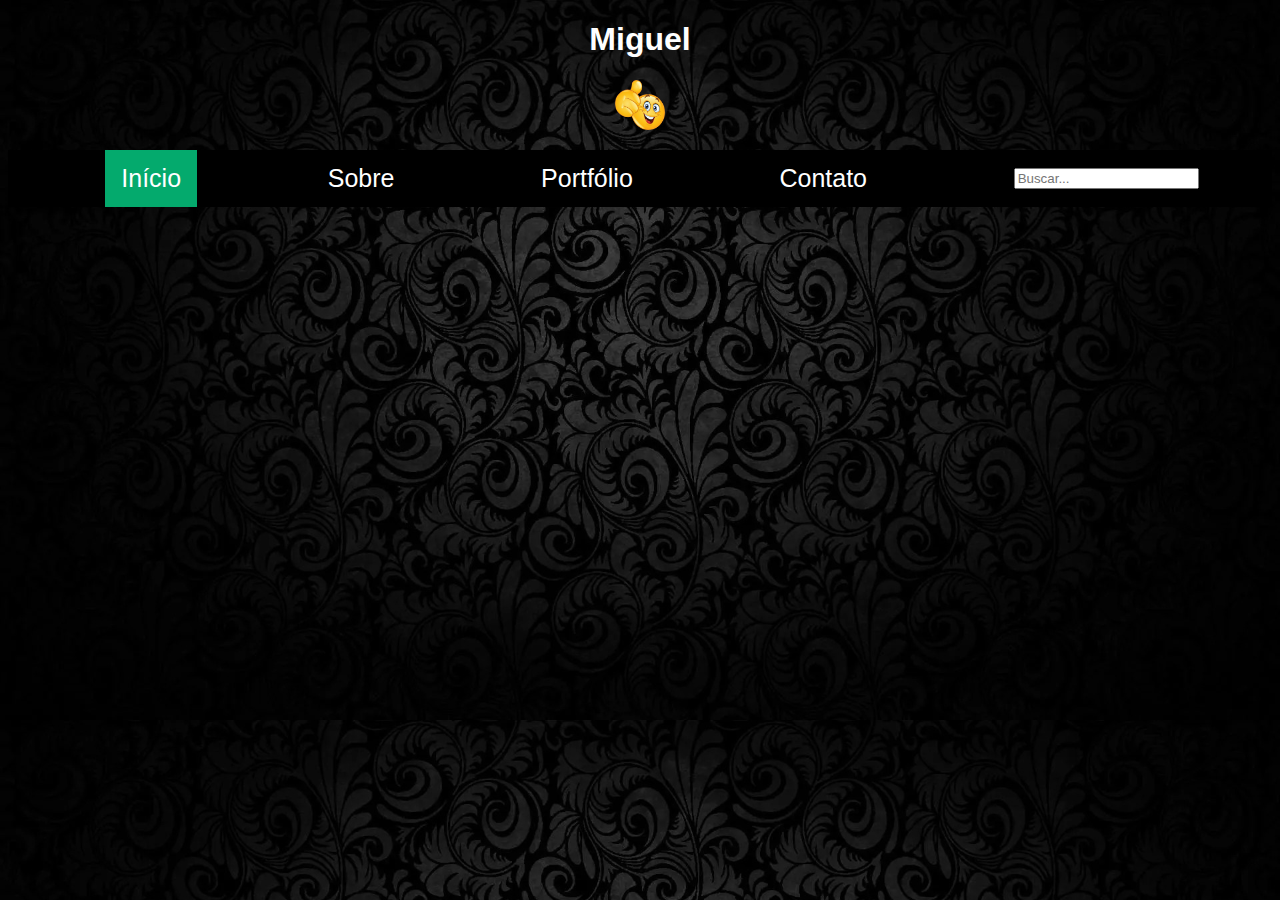
==== index.html @ b27209df "Update index.html" ====
<!DOCTYPE html>
<html lang="pt-br">
<head>
    <meta charset="UTF-8">
    <meta name="viewport" content="width=device-width, initial-scale=1.0">
    <title>Atividade</title>
    <link rel="stylesheet" href="style.css">
    <link rel="shortcut icon" href="joia.png">

</head>
<body>
    <div id="nome">
        <h1>Miguel</h1>
        <img src="joia.png" width="50" height="50">
    </div>
    <ul>
        <li><a class="active" href="index.html">Início</a></li>
        <li><a href="biocweb.html">Sobre</a></li>
        <li><a href="portfolio.html">Portfólio</a></li>
        <li><a href="contato.html">Contato</a></li>
        <div id="divBusca">
            <input type="text" id="txtBusca" placeholder="Buscar..."/>
      </ul>
    
      
   
</body>
</html>
---- style.css ----
body {
    background-image: url("fundoimagem.jpg");
    background-size: cover;
    background-repeat: repeat;
    
}

ul {
    display: flex;
    list-style-type: none;
    overflow: hidden;
    background-color: black;
    justify-content: space-around;
    flex-direction: row;
  }
  
  
  li a {
    display: block;
    color: white;
    text-align: center;
    padding: 14px 16px;
    text-decoration: none;
    font-size: 25px ;
    font-family: sans-serif;
  }
  
  li a:hover {
    background-color: grey;
  }

.active {
    background-color: #04AA6D;
}

#divBusca {
  display: flex;
  align-items: center;
  padding: 14px 16px;
}

#sobreMim {
  color: white;
  font-family: sans-serif;
}

#autoBiografia {
  color:white;
  font-size: 20px;
  font-family: sans-serif;
}

#nome {
  color:white;
  text-align: center;
  font-family: sans-serif;
}

FONT {
  font-family: sans-serif;
}

#form {
  display: flex;
  flex-direction:column;
}
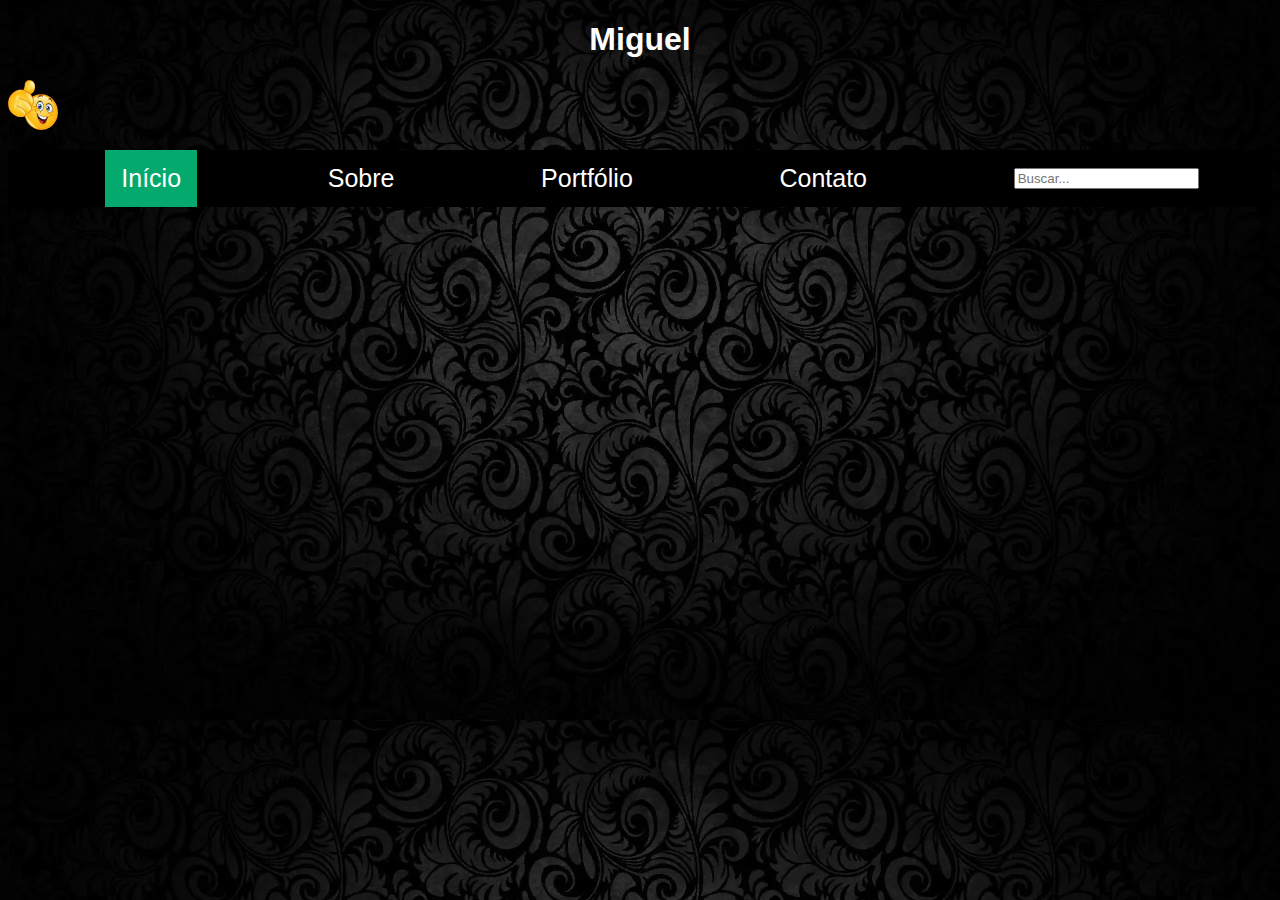
==== commit e7f801c7: "Update index.html" ====
--- a/index.html
+++ b/index.html
@@ -11,6 +11,8 @@
 <body>
     <div id="nome">
         <h1>Miguel</h1>
+    </div>
+    <div id="imagem">
         <img src="joia.png" width="50" height="50">
     </div>
     <ul>
--- a/style.css
+++ b/style.css
@@ -54,6 +54,7 @@
   color:white;
   text-align: center;
   font-family: sans-serif;
+  flex-direction: row;
 }
 
 FONT {
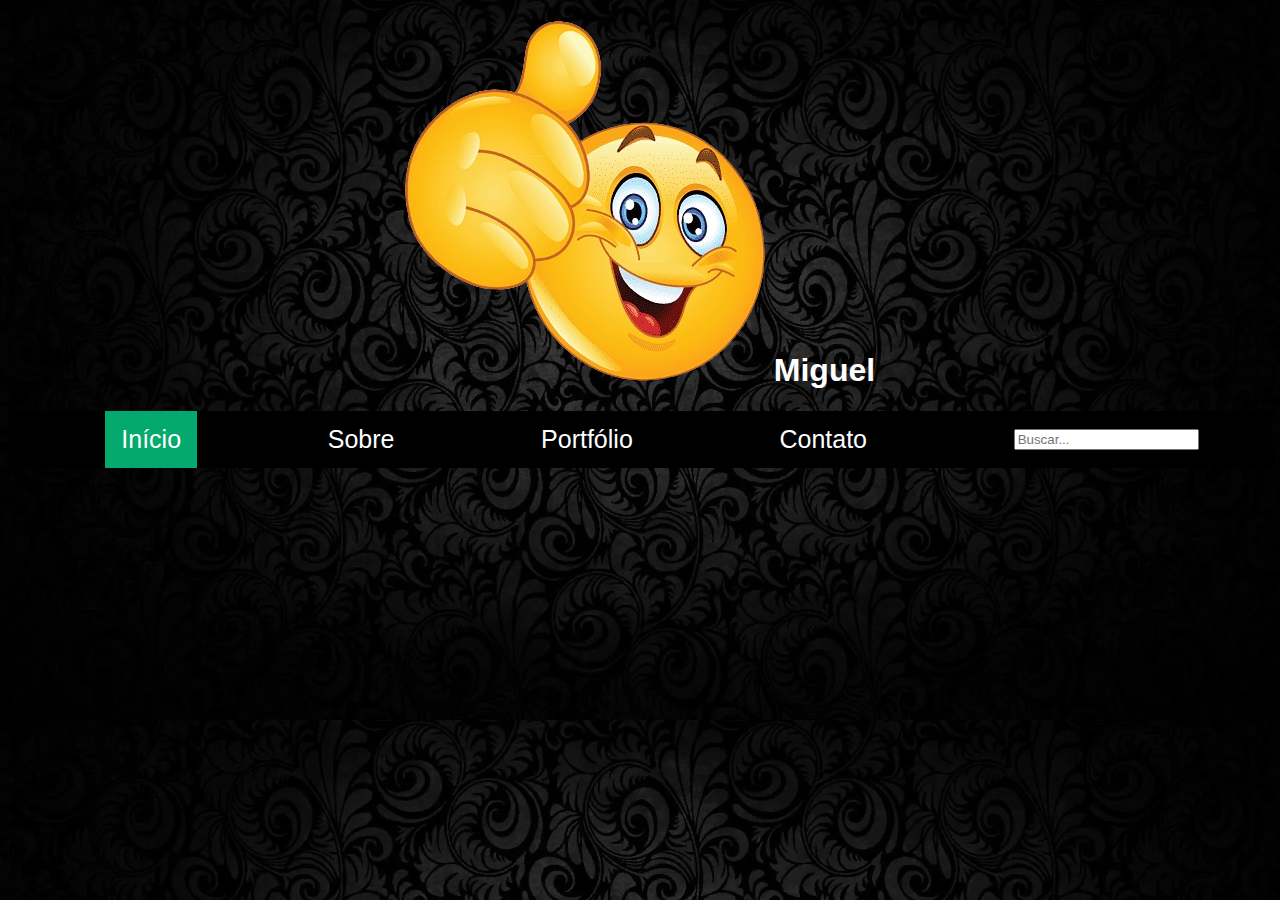
==== commit 8712cafe: "Update index.html" ====
--- a/index.html
+++ b/index.html
@@ -10,10 +10,7 @@
 </head>
 <body>
     <div id="nome">
-        <h1>Miguel</h1>
-    </div>
-    <div id="imagem">
-        <img src="joia.png" width="50" height="50">
+        <h1><img src="joia.png"> Miguel</h1>
     </div>
     <ul>
         <li><a class="active" href="index.html">Início</a></li>
--- a/style.css
+++ b/style.css
@@ -54,8 +54,8 @@
   color:white;
   text-align: center;
   font-family: sans-serif;
-  flex-direction: row;
 }
+
 
 FONT {
   font-family: sans-serif;
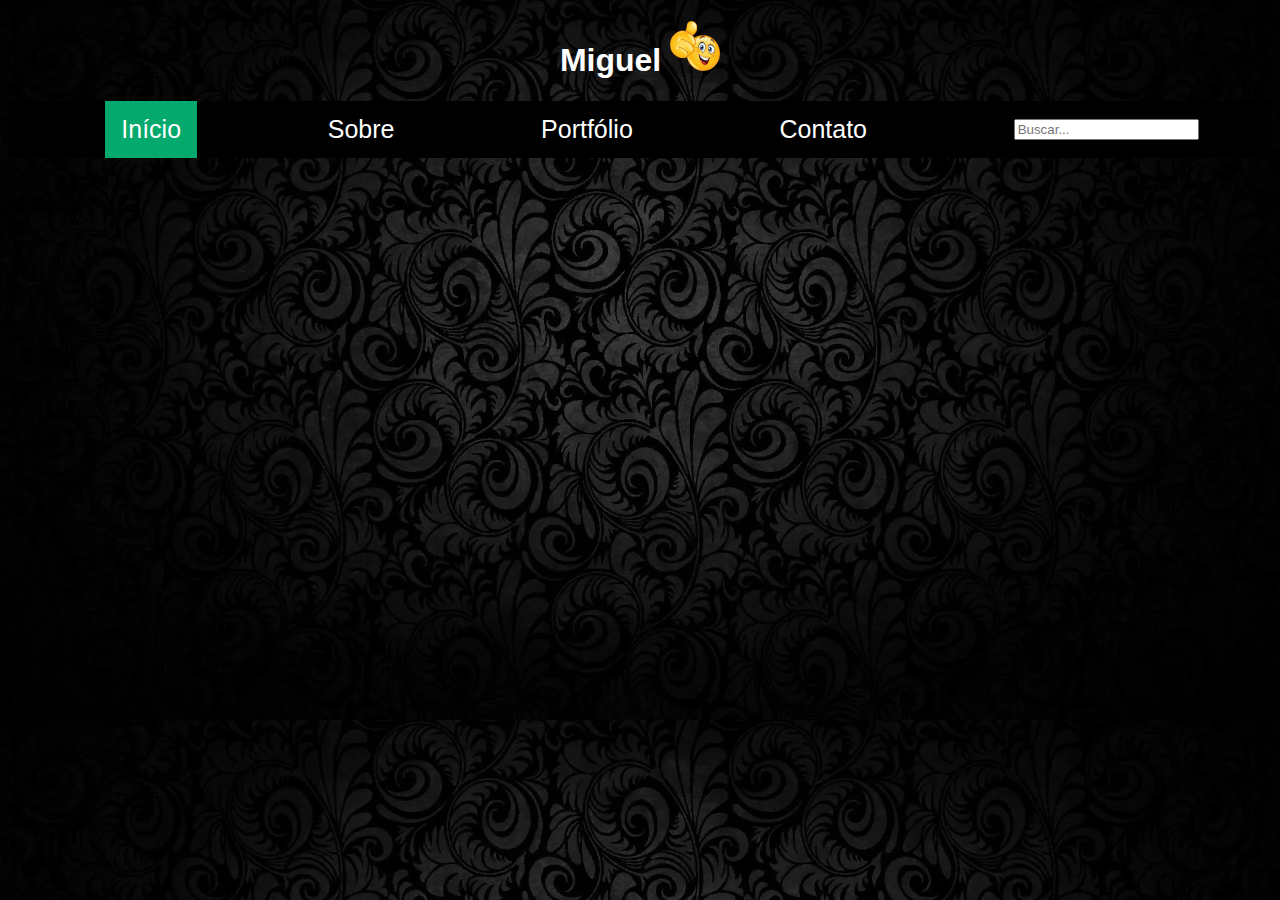
==== commit 9fcf87e6: "Update index.html" ====
--- a/index.html
+++ b/index.html
@@ -10,7 +10,7 @@
 </head>
 <body>
     <div id="nome">
-        <h1><img src="joia.png"> Miguel</h1>
+        <h1>Miguel <img src="joia.png" widht="50px" height="50px"></h1>
     </div>
     <ul>
         <li><a class="active" href="index.html">Início</a></li>
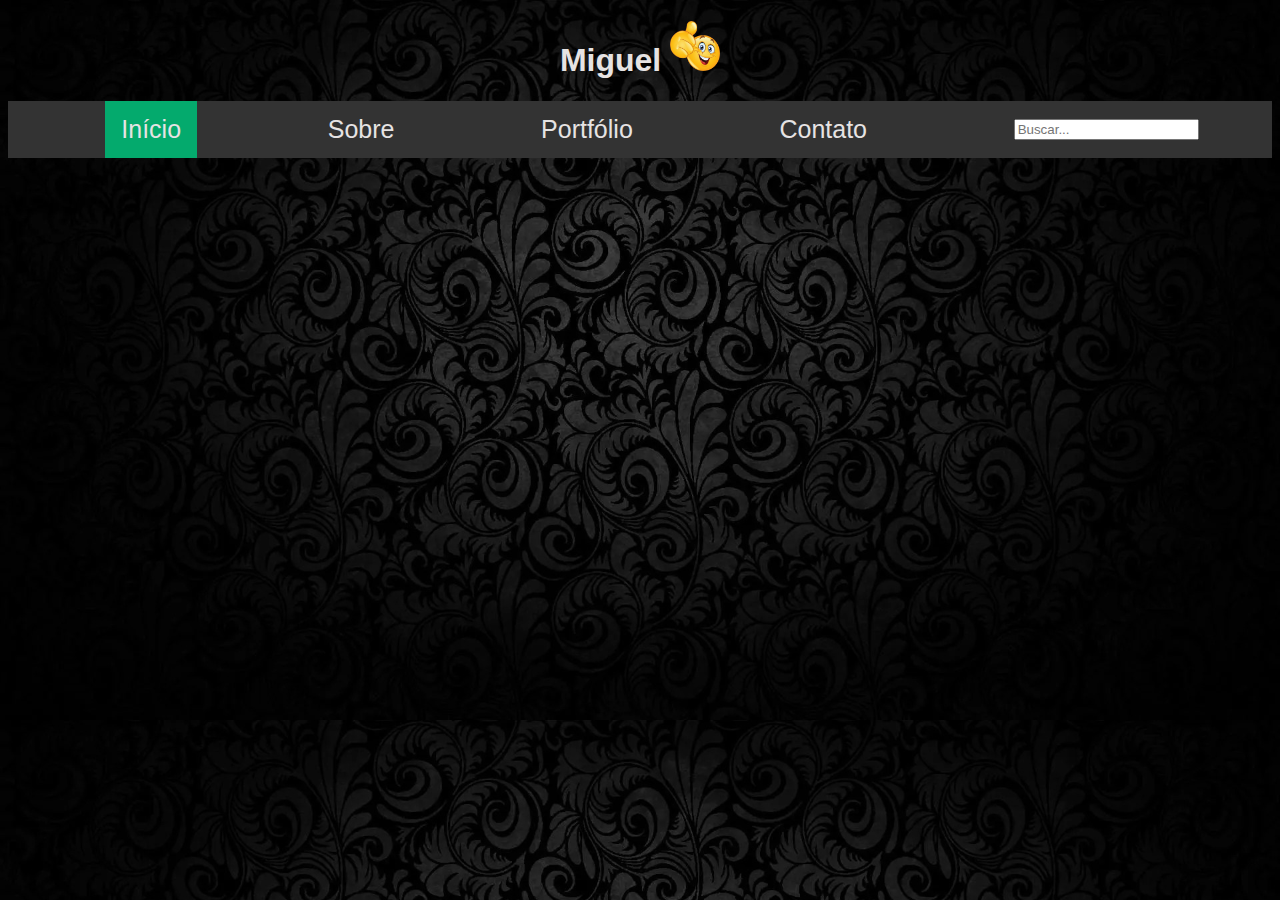
==== commit 61602ad6: "Update index.html" ====
--- a/index.html
+++ b/index.html
@@ -3,7 +3,7 @@
 <head>
     <meta charset="UTF-8">
     <meta name="viewport" content="width=device-width, initial-scale=1.0">
-    <title>Atividade</title>
+    <title>Site pessoal</title>
     <link rel="stylesheet" href="style.css">
     <link rel="shortcut icon" href="joia.png">
 
--- a/style.css
+++ b/style.css
@@ -9,7 +9,7 @@
     display: flex;
     list-style-type: none;
     overflow: hidden;
-    background-color: black;
+    background-color: #333;
     justify-content: space-around;
     flex-direction: row;
   }
@@ -17,12 +17,12 @@
   
   li a {
     display: block;
-    color: white;
+    color: #e6e3e3;
     text-align: center;
     padding: 14px 16px;
     text-decoration: none;
     font-size: 25px ;
-    font-family: sans-serif;
+    font-family: 'Roboto', sans-serif;
   }
   
   li a:hover {
@@ -40,25 +40,25 @@
 }
 
 #sobreMim {
-  color: white;
-  font-family: sans-serif;
+  color: #e6e3e3;
+  font-family: 'Roboto', sans-serif;
 }
 
 #autoBiografia {
-  color:white;
+  color:#e6e3e3;
   font-size: 20px;
-  font-family: sans-serif;
+  font-family: 'Roboto', sans-serif;
 }
 
 #nome {
-  color:white;
+  color:#e6e3e3;
   text-align: center;
-  font-family: sans-serif;
+  font-family: 'Roboto', sans-serif;
 }
 
 
 FONT {
-  font-family: sans-serif;
+  font-family: 'Roboto', sans-serif;
 }
 
 #form {
@@ -66,7 +66,18 @@
   flex-direction:column;
 }
 
+#contato {
+    margin: auto 60px;
+    font-family: 'Roboto', sans-serif;
+    color: #e6e3e3;
+    text-decoration-color: white;
+}
+
+
+
+    
 
 
 
 
+
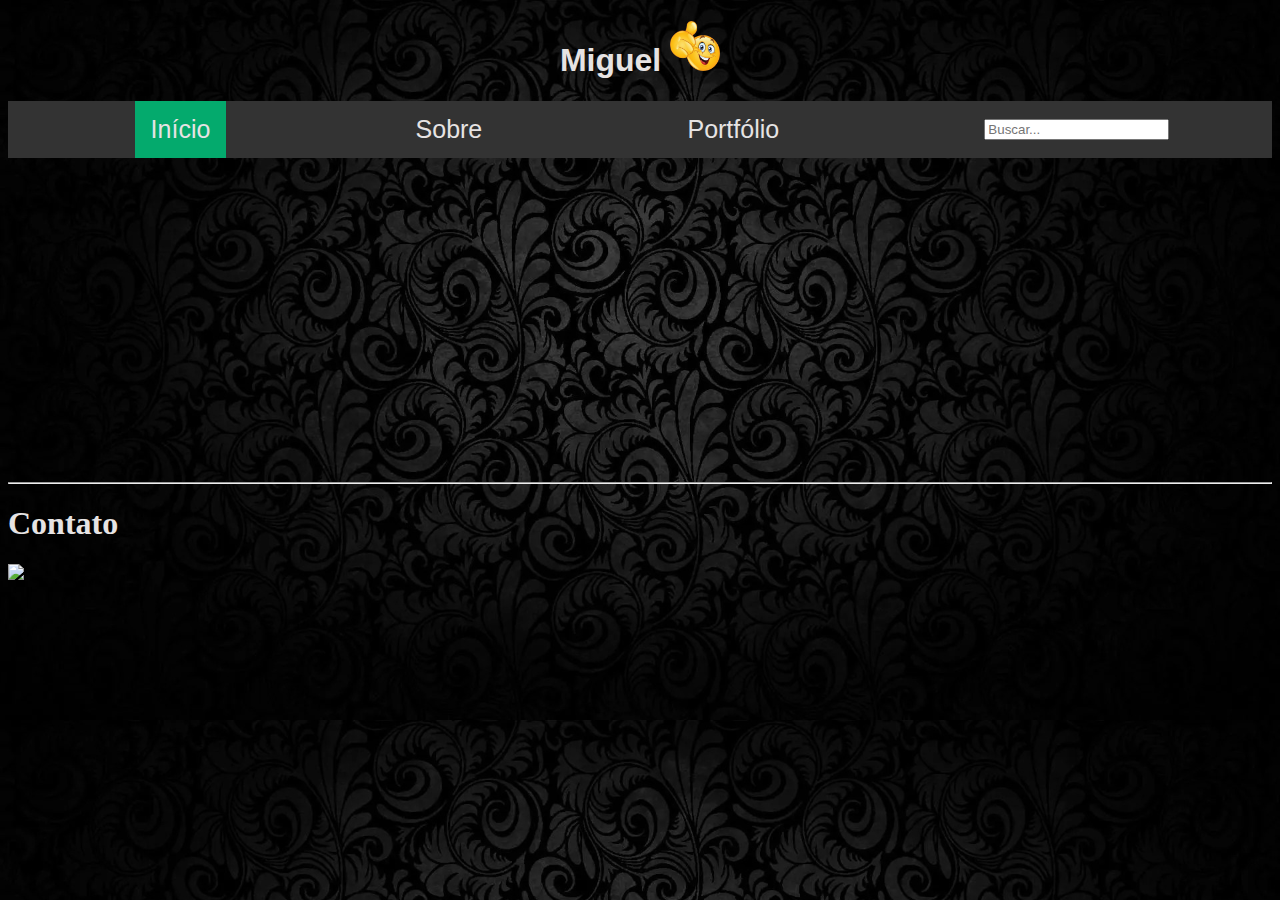
==== commit 8757fc1d: "Add files via upload" ====
--- a/index.html
+++ b/index.html
@@ -16,11 +16,16 @@
         <li><a class="active" href="index.html">Início</a></li>
         <li><a href="biocweb.html">Sobre</a></li>
         <li><a href="portfolio.html">Portfólio</a></li>
-        <li><a href="contato.html">Contato</a></li>
         <div id="divBusca">
             <input type="text" id="txtBusca" placeholder="Buscar..."/>
       </ul>
-    
+    <footer>
+        <div id="rodape">
+            <hr>
+            <h1>Contato</h1>
+            <a href="https://www.instagram.com/miguel._.1405/" target="_blank"><img src="https://upload.wikimedia.org/wikipedia/commons/thumb/a/a5/Instagram_icon.png/2048px-Instagram_icon.png"  widht="50px" height="50px"></a>
+        </div>
+    </footer>
       
    
 </body>
--- a/style.css
+++ b/style.css
@@ -66,12 +66,19 @@
   flex-direction:column;
 }
 
-#contato {
-    margin: auto 60px;
-    font-family: 'Roboto', sans-serif;
+
+p a {
     color: #e6e3e3;
-    text-decoration-color: white;
 }
+
+#rodape {
+  color:#e6e3e3;
+  padding: 300px 0px 0px 0px
+}
+
+
+
+    
 
 
 
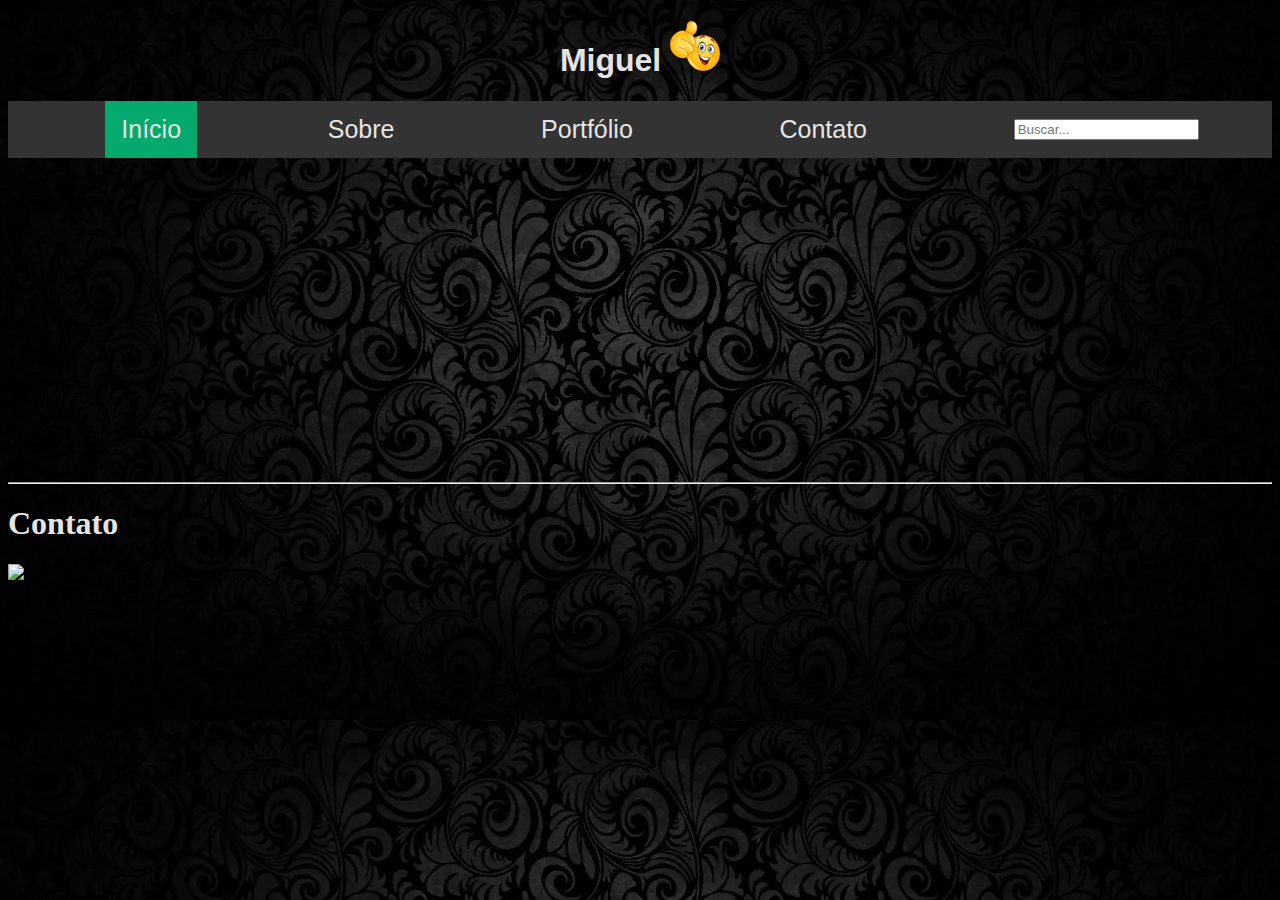
==== commit 0c453a6f: "Update index.html" ====
--- a/index.html
+++ b/index.html
@@ -16,6 +16,7 @@
         <li><a class="active" href="index.html">Início</a></li>
         <li><a href="biocweb.html">Sobre</a></li>
         <li><a href="portfolio.html">Portfólio</a></li>
+        <li><a href="contato.html">Contato</a></li>
         <div id="divBusca">
             <input type="text" id="txtBusca" placeholder="Buscar..."/>
       </ul>
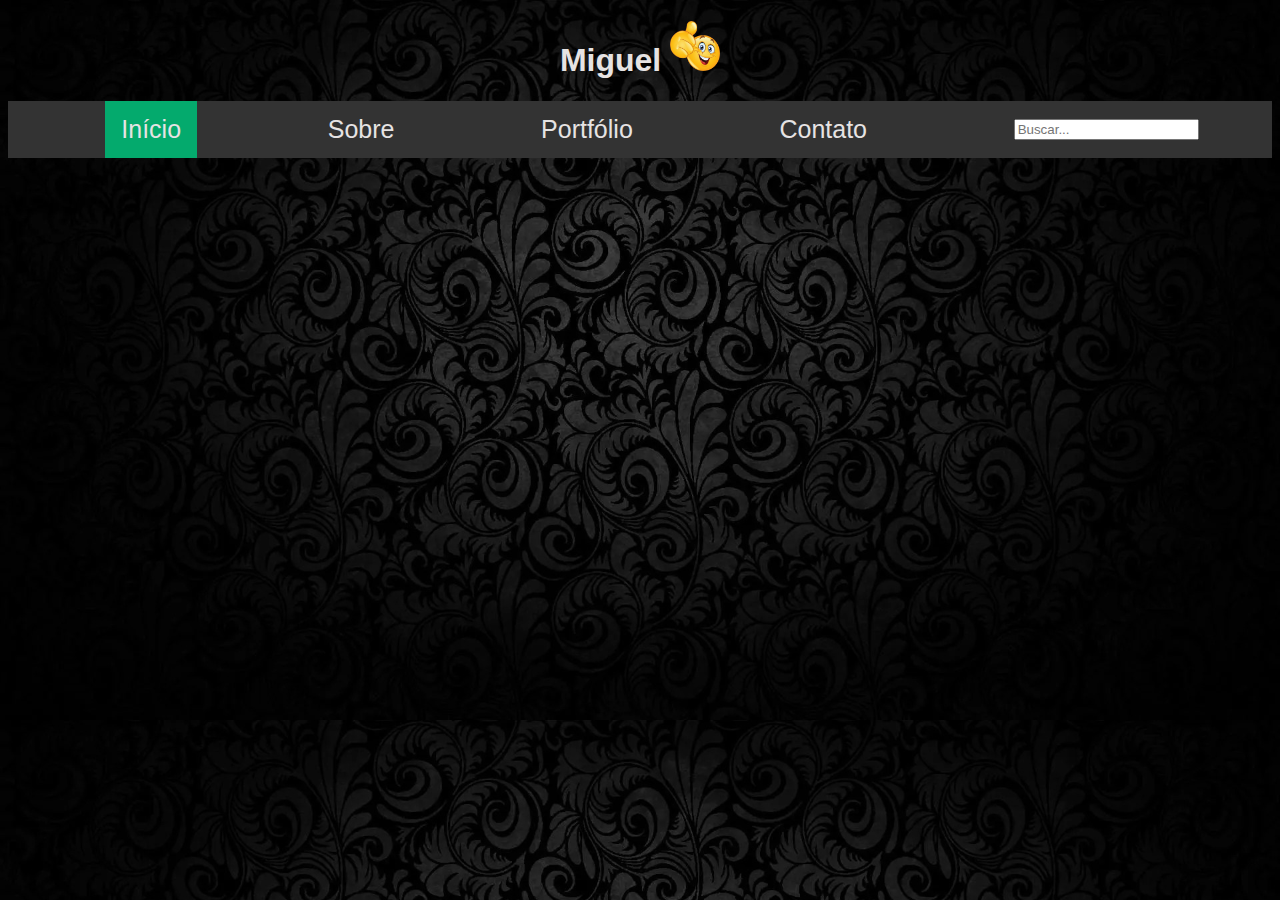
==== commit 5d4965c3: "Update index.html" ====
--- a/index.html
+++ b/index.html
@@ -20,13 +20,6 @@
         <div id="divBusca">
             <input type="text" id="txtBusca" placeholder="Buscar..."/>
       </ul>
-    <footer>
-        <div id="rodape">
-            <hr>
-            <h1>Contato</h1>
-            <a href="https://www.instagram.com/miguel._.1405/" target="_blank"><img src="https://upload.wikimedia.org/wikipedia/commons/thumb/a/a5/Instagram_icon.png/2048px-Instagram_icon.png"  widht="50px" height="50px"></a>
-        </div>
-    </footer>
       
    
 </body>
